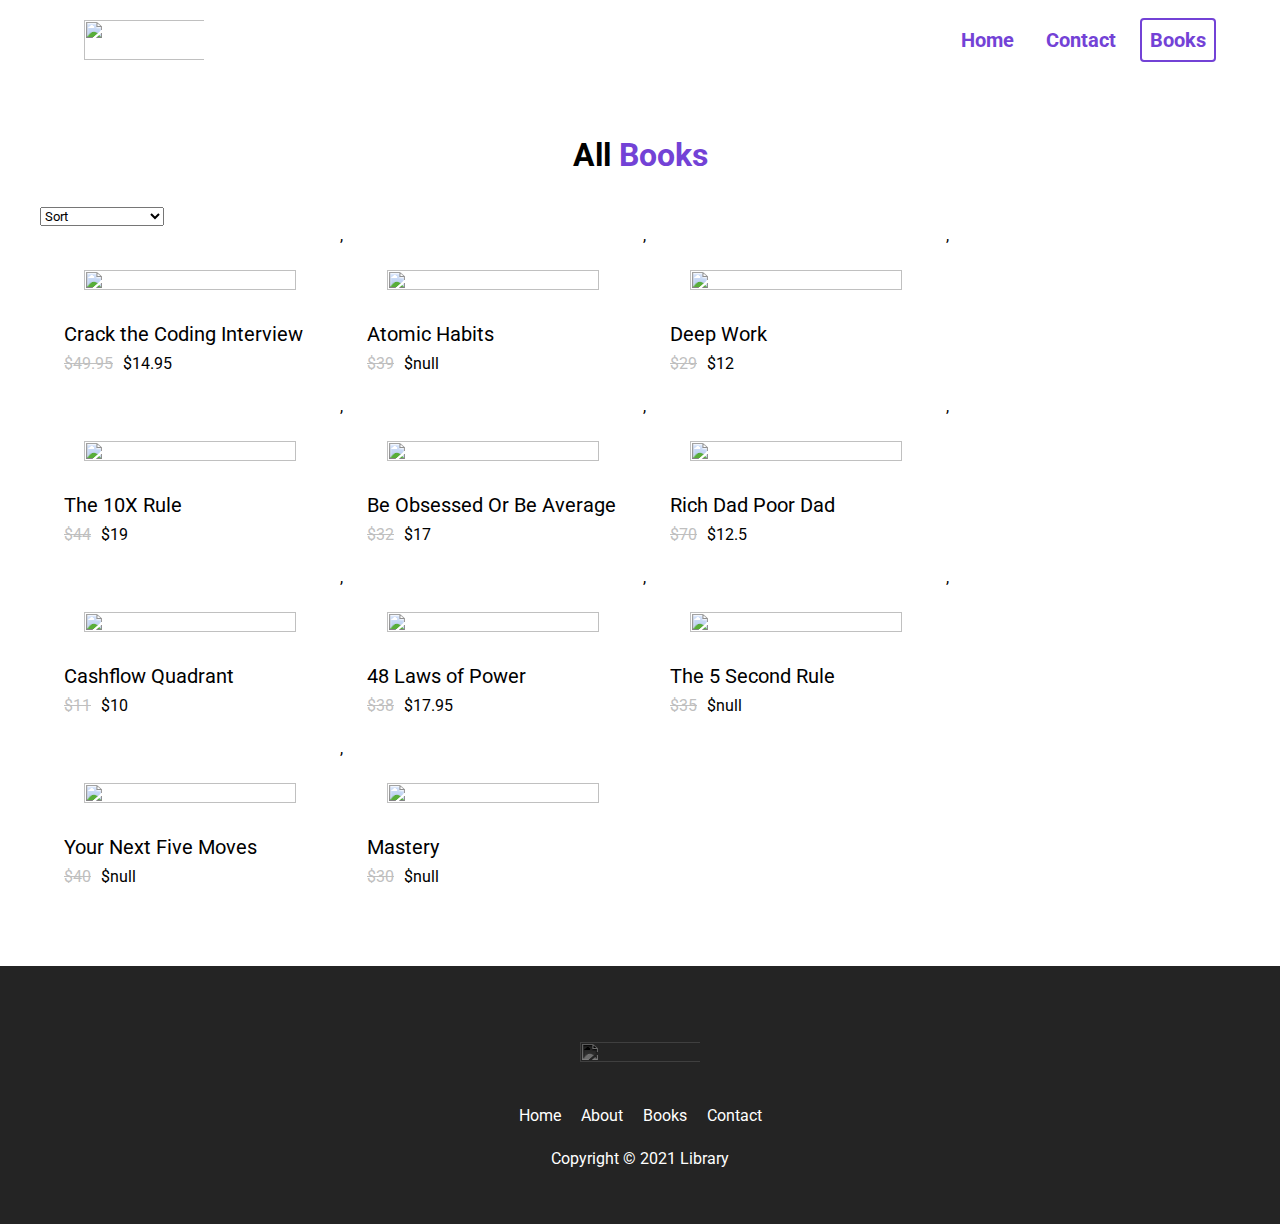
==== books.html @ e61ef16d "new page" ====
<!DOCTYPE html>
<html lang="en">
  <head>
    <meta charset="UTF-8" />
    <meta http-equiv="X-UA-Compatible" content="IE=edge" />
    <meta name="viewport" content="width=device-width, initial-scale=1.0" />
    <title>Library</title>
    <link rel="stylesheet" href="styles.css" />
    <script
      src="https://kit.fontawesome.com/c8e4d183c2.js"
      crossorigin="anonymous"
    ></script>
    <script src="index.js"></script>
    <script src="books.js"></script>
  </head>

  <body id="books__body">
    <section>
      <nav>
        <div class="nav__container">
          <img class="logo" src="assets/Library.svg" alt="" />
          <ul class="nav__links">
            <li><a href="#" class="nav__link">Home</a></li>
            <li><a href="#" class="nav__link">Contact</a></li>
            <li><a href="#" class="nav__link nav__link--primary">Books</a></li>
          </ul>
          <button class="btn__menu" onclick="openMenu()">
            <i class="fas fa-bars"></i>
          </button>
          <div class="menu__backdrop" style="visibility: hidden">
            <button class="btn__menu btn__menu--close" onclick="closeMenu()">
              <i class="fas fa-times"></i>
            </button>
            <ul class="menu__links">
              <li class="menu__list">
                <a href="#" class="menu__link" onclick="closeMenu()">Home</a>
              </li>
              <li class="menu__list">
                <a href="#features" class="menu__link" onclick="closeMenu()"
                  >Books</a
                >
              </li>
              <li class="menu__list">
                <a class="menu__link no-cursor" onclick="closeMenu()"
                  >Contacts</a
                >
              </li>
            </ul>
          </div>
        </div>
      </nav>
    </section>

    <main id="books__main">
      <section>
        <div class="container">
          <div class="row">
            <div class="books__header">
              <h2 class="section__title books__header--title">
                All <span class="purple">Books</span>
              </h2>
              <select id="filter">
                <option value="" disabled selected>Sort</option>
                <option value="LOW_TO_HIGH">Price, Low to High</option>
                <option value="HIGH_TO_LOW">Price, High to Low</option>
                <option value="RATING">Rating</option>
              </select>
            </div>
            <div class="books"></div>
          </div>
        </div>
      </section>
    </main>

    <footer>
      <div class="container">
        <div class="row row__column">
          <a href="#">
            <figure class="footer__logo">
              <img src="assets/Library.svg" class="footer__logo--img" alt="" />
            </figure>
          </a>
          <div class="footer__list">
            <a href="#" class="footer__link">Home</a>
            <a class="footer__link no-cursor">About</a>
            <a href="#features" class="footer__link">Books</a>
            <a class="footer__link no-cursor">Contact</a>
          </div>
          <div class="footer__copyright">Copyright &copy; 2021 Library</div>
        </div>
      </div>
    </footer>
  </body>
</html>
---- styles.css ----
@import url("https://fonts.googleapis.com/css2?family=Lato:wght@400;700&family=Roboto:wght@400;500;700&display=swap");

* {
  padding: 0;
  margin: 0;
  box-sizing: border-box;
  font-family: "Roboto", sans-serif;
}

html {
  scroll-behavior: smooth;
}

body {
  max-width: 100vw;
  overflow-x: hidden;
}

nav {
  height: 80px;
  display: flex;
}

img {
  width: 100%;
  height: 100%;
  max-height: 50vh;
  padding: 20px;
}

p {
  line-height: 1.5;
}

a {
  text-decoration: none;
}

a:hover {
  text-decoration: underline;
}

.nav__container {
  width: 100%;
  max-width: 1200px;
  padding: 0 24px;
  display: flex;
  justify-content: space-between;
  align-items: center;
  margin: 0 auto;
}

.purple {
  color: #7342d6;
}

.logo {
  width: 160px;
}

ul {
  display: flex;
}

li {
  list-style-type: none;
}

.nav__link {
  margin-left: 16px;
  text-decoration: none;
  font-size: 20px;
  color: #7342d6;
  font-weight: bold;
  padding: 8px;
}

.nav__link:hover {
  text-decoration: underline;
}

.nav__link--primary {
  border: 2px solid #7342d6;
  border-radius: 4px;
}

.nav__link--primary:hover {
  text-decoration: none;
}

.btn__menu {
  background-color: transparent;
  font-size: 40px;
  text-align: center;
  border: none;
  color: #7342d6;
  display: none;
}

.menu__backdrop {
  position: absolute;
  background-color: #242424;
  top: 0;
  left: 0;
  right: 0;
  bottom: 0;
  z-index: 100;
  display: flex;
  justify-content: center;
  align-items: center;
  transition: all 300ms ease;
  visibility: hidden;
  opacity: 0;
}

.menu--open .menu__backdrop {
  visibility: visible;
  opacity: 1;
}

.menu--open {
  max-height: 100vh;
  overflow-y: hidden;
}

.menu__links {
  display: flex;
  flex-direction: column;
  align-items: center;
}

.menu__list {
  padding: 32px 0;
}

.menu__link {
  font-size: 40px;
  color: white;
}

.btn__menu--close {
  position: absolute;
  right: 20px;
  top: 10px;
  padding: 8px;
  color: white;
}

/* LANDING  */

#landing {
  background-color: rgba(115, 66, 214, 0.1);
}

header {
  height: calc(100vh - 80px);
}

.header__container {
  padding-top: 32px;
  width: 100%;
  max-width: 720px;
  margin: 0 auto;
  height: 100%;
  display: flex;
  flex-direction: column;
  justify-content: space-around;
}

.header__description {
  display: flex;
  flex-direction: column;
  align-items: center;
}

h1 {
  font-size: 56px;
  color: #7342d6;
  margin-bottom: 24px;
  text-align: center;
}

h2 {
  font-size: 32px;
  margin-bottom: 32px;
  text-align: center;
}

button {
  cursor: pointer;
}

button:active {
  transform: translateY(1px);
}

.btn {
  background-color: #7342d6;
  color: white;
  padding: 12px 24px;
  font-size: 20px;
  border-radius: 4px;
  border: none;
}

.header__img--wrapper {
  padding: 20px;
  z-index: 2;
}

.container {
  padding: 56px 0;
}

.row {
  width: 100%;
  max-width: 1200px;
  margin: 0 auto;
}

.row__column {
  display: flex;
  flex-direction: column;
  align-items: center;
}

.no-cursor {
  cursor: not-allowed;
}

/* HIGHLIGHTS */

#highlights {
  position: relative;
  max-width: 100vw;
}

#highlights:before,
#highlights:after {
  background: url("assets/wave.svg");
  content: "";
  position: absolute;
  width: 101vw;
  height: 12vw;
  left: 0;
  z-index: 1;
  background-size: cover;
  background-repeat: no-repeat;
}

#highlights:before {
  top: 1px;
  transform: translateY(-100%);
}

#highlights:after {
  bottom: 1px;
  transform: translateY(100%) rotate(180deg);
}

.highlight__wrapper {
  display: flex;
  flex-wrap: wrap;
}

.highlight {
  padding: 0 24px;
  width: calc(100% / 3);
  display: flex;
  flex-direction: column;
  align-items: center;
}

.highlight__para {
  text-align: center;
  max-width: 280px;
}

.highlight__img {
  border: 2px solid #7342d659;
  color: #7342d6;
  width: 100px;
  height: 100px;
  display: flex;
  align-items: center;
  justify-content: center;
  border-radius: 8px;
  font-size: 32px;
  margin-bottom: 24px;
}

.highlight__subtitle {
  font-size: 20px;
  margin-bottom: 16px;
  text-align: center;
}

/* FEATURES  */

#features {
  padding-top: 8vw;
  background-color: rgba(115, 66, 214, 0.1);
}

.books {
  display: flex;
  flex-wrap: wrap;
}

.book {
  width: 25%;
  padding: 24px;
}

.book__img {
  max-height: 380px;
  transition: all 300ms ease;
  cursor: not-allowed;
}

.book__img--wrapper {
  margin-bottom: 8px;
  border-radius: 4px;
  overflow: hidden;
  display: flex;
}

.book:hover .book__img {
  transform: scale(1.03);
}

.book__title {
  font-size: 20px;
  margin-bottom: 8px;
}

.book__title:hover {
  text-decoration: underline;
  cursor: not-allowed;
}

.book__ratings {
  margin-bottom: 8px;
  color: #fabf2a;
}

.book__price--normal {
  text-decoration: line-through;
  padding-right: 6px;
  color: #bfbfbf;
}

/* EXPLORE  */

#explore {
  background-color: rgba(115, 66, 214, 0.1);
}

/* FOOTER  */

footer {
  background-color: #242424;
}

.footer__logo {
  display: flex;
}

.footer__logo--img {
  width: 160px;
  filter: grayscale(1) invert(1);
}

.footer__link,
.footer__copyright {
  color: #fff;
}

.footer__list {
  margin: 20px 0 24px 0;
}

.footer__link {
  padding: 0 8px;
}

/* SMALL PHONES, TABLETS, LARGE SMARTPHONES */
@media (max-width: 768px) {
  .header__description {
    padding: 0 24px;
  }

  h1 {
    font-size: 40px;
  }

  h2 {
    font-size: 26px;
  }

  button {
    font-size: 18px;
  }

  .book {
    width: 50%;
  }
}

/* SMALL PHONES, LARGE SMARTPHONES  */
@media (max-width: 550px) {
  .nav__links {
    display: none;
  }

  .btn__menu {
    display: block;
  }

  .highlight {
    width: 100%;
  }

  .highlight:not(:last-child) {
    margin-bottom: 24px;
  }
}
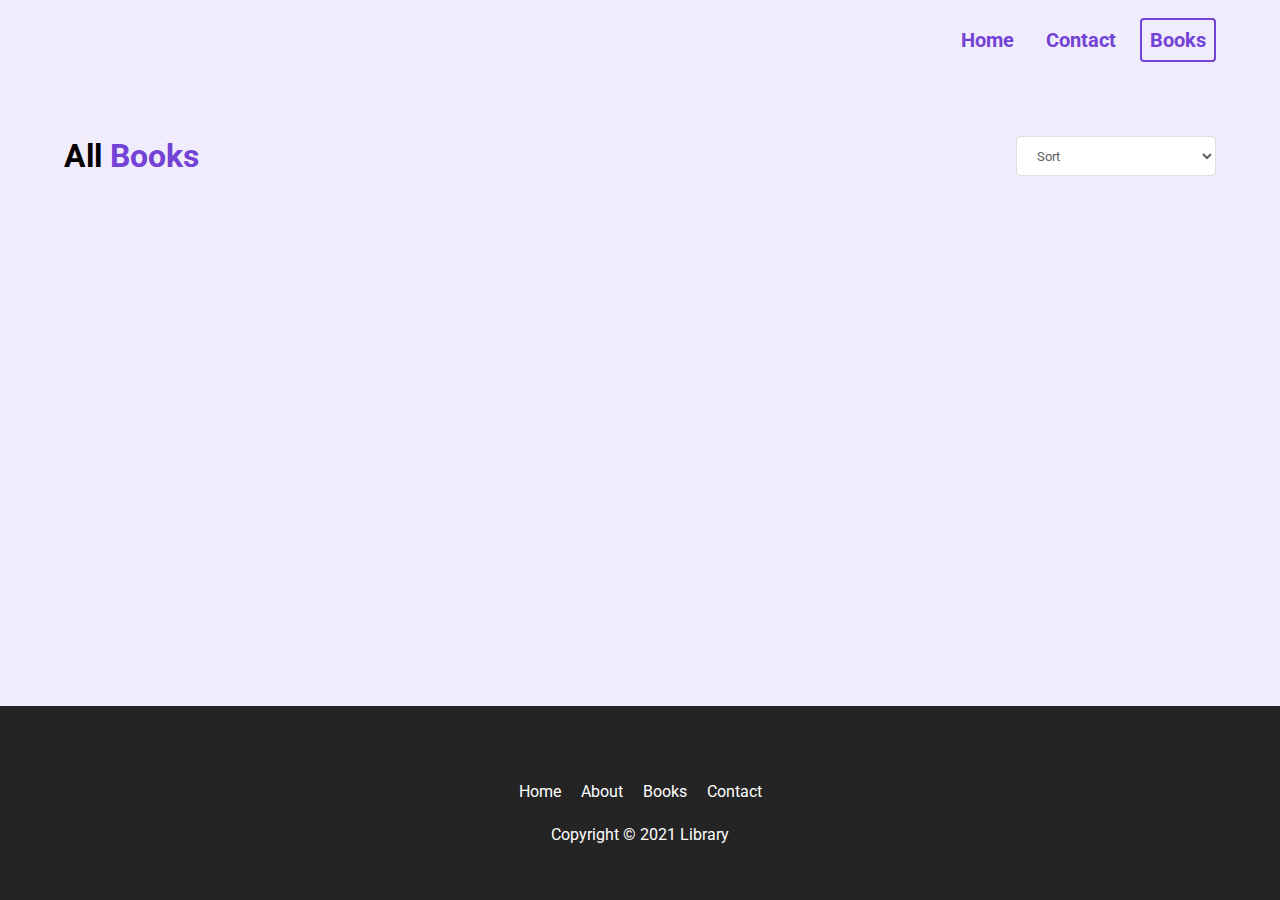
==== commit 4ff8f87f: "add js" ====
--- a/books.html
+++ b/books.html
@@ -59,14 +59,17 @@
               <h2 class="section__title books__header--title">
                 All <span class="purple">Books</span>
               </h2>
-              <select id="filter">
+              <select id="filter" onchange="filterBooks(event)">
                 <option value="" disabled selected>Sort</option>
                 <option value="LOW_TO_HIGH">Price, Low to High</option>
                 <option value="HIGH_TO_LOW">Price, High to Low</option>
                 <option value="RATING">Rating</option>
               </select>
             </div>
-            <div class="books"></div>
+            <div class="books books__loading">
+              <i class="fas fa-spinner books__loading--spinner"></i>
+
+            </div>
           </div>
         </div>
       </section>
--- a/styles.css
+++ b/styles.css
@@ -1,10 +1,9 @@
-@import url("https://fonts.googleapis.com/css2?family=Lato:wght@400;700&family=Roboto:wght@400;500;700&display=swap");
-
+@import url('https://fonts.googleapis.com/css2?family=Roboto:wght@400;500;700&display=swap');
 * {
   padding: 0;
   margin: 0;
   box-sizing: border-box;
-  font-family: "Roboto", sans-serif;
+  font-family: 'Roboto', sans-serif;
 }
 
 html {
@@ -23,9 +22,6 @@
 
 img {
   width: 100%;
-  height: 100%;
-  max-height: 50vh;
-  padding: 20px;
 }
 
 p {
@@ -38,6 +34,54 @@
 
 a:hover {
   text-decoration: underline;
+}
+
+
+
+ul {
+  display: flex;
+}
+
+li {
+  list-style-type: none;
+}
+
+h1 {
+  font-size: 56px;
+  color: #7342d6;
+  margin-bottom: 24px;
+  text-align: center;
+}
+
+h2 {
+  font-size: 32px;
+  margin-bottom: 32px;
+  text-align: center;
+}
+
+button {
+  cursor: pointer;
+}
+
+button:active {
+  transform: translateY(1px);
+}
+
+.btn {
+  background-color: #7342d6;
+  color: white;
+  padding: 12px 24px;
+  font-size: 20px;
+  border-radius: 4px;
+  border: none;
+}
+
+.purple {
+  color: #7342d6;
+}
+
+.logo {
+  width: 160px;
 }
 
 .nav__container {
@@ -48,22 +92,6 @@
   justify-content: space-between;
   align-items: center;
   margin: 0 auto;
-}
-
-.purple {
-  color: #7342d6;
-}
-
-.logo {
-  width: 160px;
-}
-
-ul {
-  display: flex;
-}
-
-li {
-  list-style-type: none;
 }
 
 .nav__link {
@@ -91,7 +119,6 @@
 .btn__menu {
   background-color: transparent;
   font-size: 40px;
-  text-align: center;
   border: none;
   color: #7342d6;
   display: none;
@@ -104,23 +131,25 @@
   left: 0;
   right: 0;
   bottom: 0;
-  z-index: 100;
-  display: flex;
+  z-index: 99;
+  display: flex;
+  align-items: center;
   justify-content: center;
-  align-items: center;
+  visibility: hidden;
   transition: all 300ms ease;
-  visibility: hidden;
   opacity: 0;
-}
-
-.menu--open .menu__backdrop {
-  visibility: visible;
-  opacity: 1;
+  transform: translate(100%);
 }
 
 .menu--open {
   max-height: 100vh;
-  overflow-y: hidden;
+  overflow: hidden;
+}
+
+.menu--open .menu__backdrop {
+  visibility: visible !important;
+  opacity: 1;
+  transform: translate(0);
 }
 
 .menu__links {
@@ -134,22 +163,27 @@
 }
 
 .menu__link {
+  color: white;
   font-size: 40px;
-  color: white;
 }
 
 .btn__menu--close {
   position: absolute;
+  top: 10px;
   right: 20px;
-  top: 10px;
   padding: 8px;
   color: white;
 }
 
-/* LANDING  */
+
+/* 
+
+LANDING
+
+*/
 
 #landing {
-  background-color: rgba(115, 66, 214, 0.1);
+  background-color: rgba(115, 66, 214, 0.1)
 }
 
 header {
@@ -157,7 +191,6 @@
 }
 
 .header__container {
-  padding-top: 32px;
   width: 100%;
   max-width: 720px;
   margin: 0 auto;
@@ -173,39 +206,12 @@
   align-items: center;
 }
 
-h1 {
-  font-size: 56px;
-  color: #7342d6;
-  margin-bottom: 24px;
-  text-align: center;
-}
-
-h2 {
-  font-size: 32px;
-  margin-bottom: 32px;
-  text-align: center;
-}
-
-button {
-  cursor: pointer;
-}
-
-button:active {
-  transform: translateY(1px);
-}
-
-.btn {
-  background-color: #7342d6;
-  color: white;
-  padding: 12px 24px;
-  font-size: 20px;
-  border-radius: 4px;
-  border: none;
-}
-
 .header__img--wrapper {
   padding: 20px;
-  z-index: 2;
+
+  /* Added this after the tutorial to 
+  show it over the wave on larger screens */
+  z-index: 100;
 }
 
 .container {
@@ -227,17 +233,20 @@
 .no-cursor {
   cursor: not-allowed;
 }
-
-/* HIGHLIGHTS */
+/* 
+
+HIGHLIGHTS 
+
+*/
 
 #highlights {
   position: relative;
   max-width: 100vw;
 }
 
-#highlights:before,
-#highlights:after {
-  background: url("assets/wave.svg");
+#highlights:after,
+#highlights:before {
+  background: url('assets/wave.svg');
   content: "";
   position: absolute;
   width: 101vw;
@@ -249,13 +258,13 @@
 }
 
 #highlights:before {
+  transform: translateY(-100%);
   top: 1px;
-  transform: translateY(-100%);
 }
 
 #highlights:after {
+  transform: translateY(100%) rotate(180deg);
   bottom: 1px;
-  transform: translateY(100%) rotate(180deg);
 }
 
 .highlight__wrapper {
@@ -267,8 +276,8 @@
   padding: 0 24px;
   width: calc(100% / 3);
   display: flex;
+  align-items: center;
   flex-direction: column;
-  align-items: center;
 }
 
 .highlight__para {
@@ -277,14 +286,14 @@
 }
 
 .highlight__img {
-  border: 2px solid #7342d659;
+  border: 2px solid #7342d65d;
   color: #7342d6;
   width: 100px;
   height: 100px;
   display: flex;
   align-items: center;
   justify-content: center;
-  border-radius: 8px;
+  border-radius: 4px;
   font-size: 32px;
   margin-bottom: 24px;
 }
@@ -295,7 +304,11 @@
   text-align: center;
 }
 
-/* FEATURES  */
+/* 
+
+FEATURES 
+
+*/
 
 #features {
   padding-top: 8vw;
@@ -316,6 +329,9 @@
   max-height: 380px;
   transition: all 300ms ease;
   cursor: not-allowed;
+  /* Added after tutorial to maintain image aspect ratio */
+  object-fit: contain;
+  object-position: left;
 }
 
 .book__img--wrapper {
@@ -350,13 +366,21 @@
   color: #bfbfbf;
 }
 
-/* EXPLORE  */
+/* 
+
+EXPLORE
+
+*/
 
 #explore {
   background-color: rgba(115, 66, 214, 0.1);
 }
 
-/* FOOTER  */
+/* 
+
+FOOTER
+
+*/
 
 footer {
   background-color: #242424;
@@ -382,6 +406,80 @@
 
 .footer__link {
   padding: 0 8px;
+}
+
+/* 
+**
+
+BOOKS PAGE
+
+**
+*/
+
+#books__body {
+  background-color: rgba(115, 66, 214, 0.1);
+  display: flex;
+  flex-direction: column;
+  min-height: 100vh;
+}
+
+#books__main {
+  flex: 1;
+}
+
+.books__header {
+  display: flex;
+  justify-content: space-between;
+  align-items: center;
+  padding: 0 24px;
+}
+
+.books__header--title {
+  margin-bottom: 0;
+}
+
+select {
+  background-color: #fff;
+  border-radius: 4px;
+  border: 1px solid #dcdfe6;
+  color: #606266;
+  height: 40px;
+  line-height: 40px;
+  outline: none;
+  padding: 0 16px;
+  width: 100%;
+  max-width: 200px;
+}
+
+.books__loading {
+  display: flex;
+  align-items: center;
+  justify-content: center;
+  padding-top: 60px;
+  font-size: 60px;
+  color: #7342d6;
+}
+
+.books__loading--spinner {
+  display: none !important;
+}
+
+.books__loading .books__loading--spinner {
+  display: block !important;
+}
+
+.fa-spinner {
+  animation: rotate 600ms infinite linear;
+}
+
+@keyframes rotate {
+  0% {
+    transform: rotate(0);
+  }
+
+  100% {
+    transform: rotate(360deg);
+  }
 }
 
 /* SMALL PHONES, TABLETS, LARGE SMARTPHONES */
@@ -407,16 +505,17 @@
   }
 }
 
-/* SMALL PHONES, LARGE SMARTPHONES  */
+
+/* SMALL PHONES, LARGE SMARTPHONES */
 @media (max-width: 550px) {
+  .btn__menu {
+    display: block;
+  }
+
   .nav__links {
     display: none;
   }
 
-  .btn__menu {
-    display: block;
-  }
-
   .highlight {
     width: 100%;
   }
@@ -424,4 +523,4 @@
   .highlight:not(:last-child) {
     margin-bottom: 24px;
   }
-}
+}